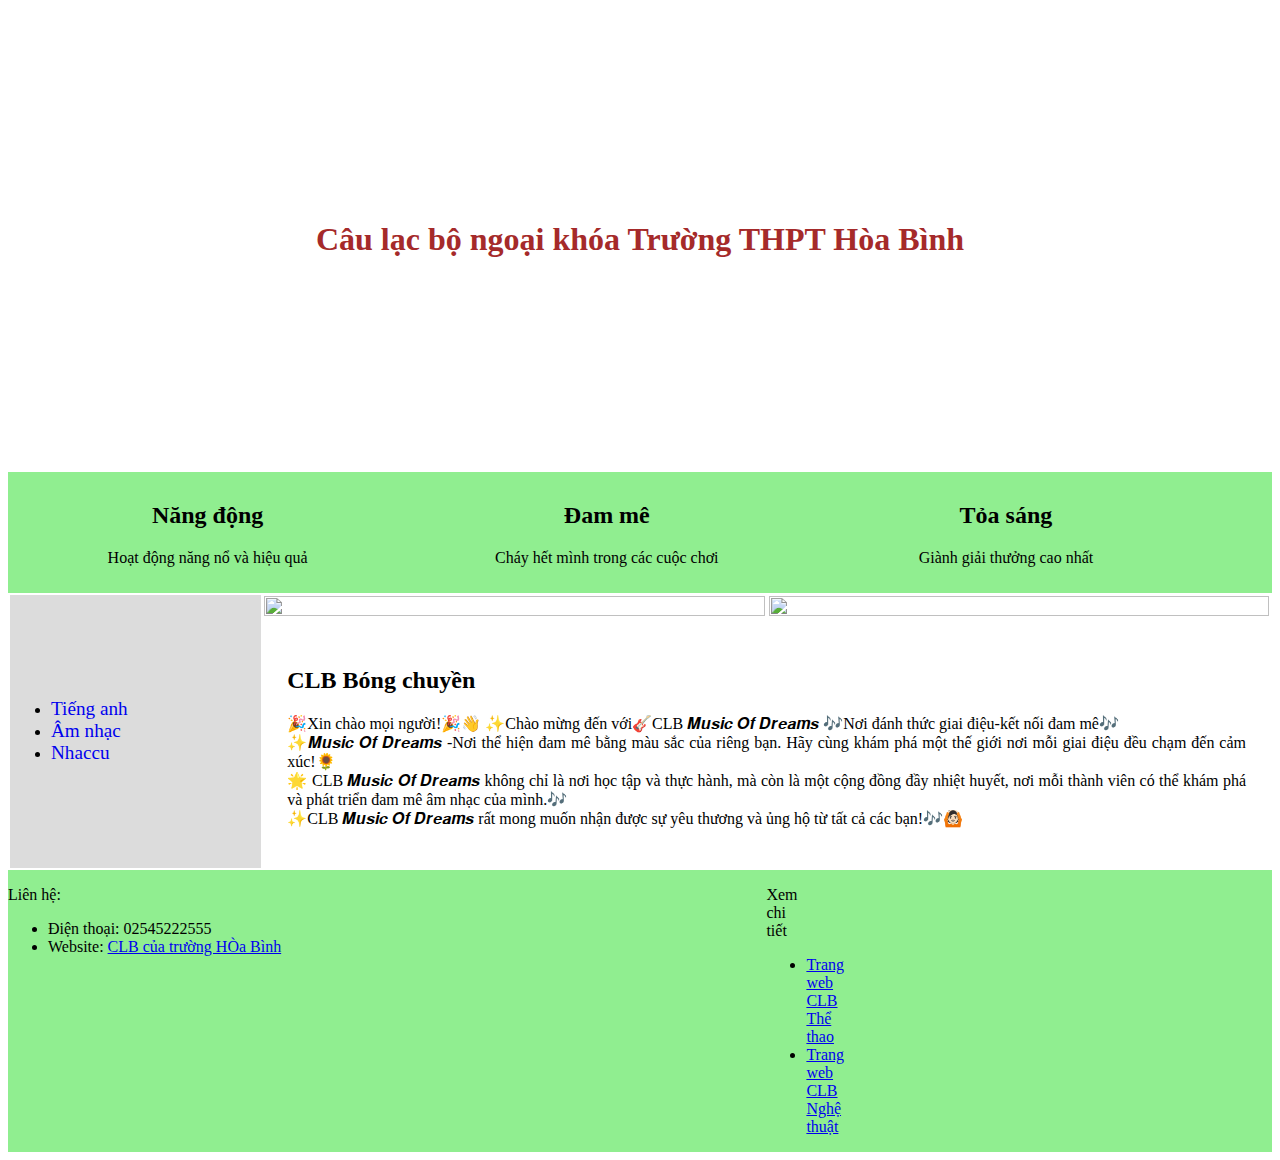
==== nghethuat.html @ 4404508f "Add files via upload" ====
<!DOCTYPE html>
<html>

<head>
  <meta charset="UTF-8">
  <meta name="viewport" content="width=device-width, initial-scale=1.0">
  <link rel="stylesheet" href="style.css">

    
</head>

<body>
    <header>
  <div class="banner">    
    <h1> Câu lạc bộ ngoại khóa Trường THPT Hòa Bình </h1></div>

    <div class="slogan">
       <div class="row">
        <div class="block_3"><h2> Năng động</h2><p>Hoạt động năng nổ và hiệu quả </p></div>
        <div class="block_3"><h2> Đam mê </h2><p>Cháy hết mình trong các cuộc chơi </p></div>
        <div class="block_3"><h2> Tỏa sáng</h2><p> Giành giải thưởng cao nhất </p></div>
    </div>
    </div>
     </header>
      <table width="100%">
        <tr>
          <td rowspan="2" style="background-color: gainsboro;">
          <ul>
     <li><a href="#Tienganh" class="menu">Tiếng anh</a></li>
      <li><a href="#Amnhac" class="menu">Âm nhạc</a></li>
      <li><a href="#Nhaccu" class="menu">Nhaccu </a></li>
     </ul>
      </td>
      <td width="40%"><img src="images'/am nhac.jpg" class="img"></td>
      <td width="40%"><img src="images'/tienganh.jpg" class="img"></td>
      </tr>
      <tr>
      <td colspan="2" style="text-align: justify; padding: 1.5em;">
      <h2 id="bongchuyen">CLB Bóng chuyền</h2>
      <p>🎉Xin chào mọi người!🎉👋
        ✨Chào mừng đến với🎸CLB 𝑴𝒖𝒔𝒊𝒄 𝑶𝒇 𝑫𝒓𝒆𝒂𝒎𝒔 🎶Nơi đánh thức giai điệu-kết nối đam mê🎶<br>
       ✨𝑴𝒖𝒔𝒊𝒄 𝑶𝒇 𝑫𝒓𝒆𝒂𝒎𝒔 -Nơi thể hiện đam mê bằng màu sắc của riêng bạn. Hãy cùng khám phá một thế giới nơi mỗi giai điệu đều chạm đến cảm xúc!🌻<br>
       🌟 CLB 𝑴𝒖𝒔𝒊𝒄 𝑶𝒇 𝑫𝒓𝒆𝒂𝒎𝒔 không chỉ là nơi học tập và thực hành, mà còn là một cộng đồng đầy nhiệt huyết, nơi mỗi thành viên có thể khám phá và phát triển đam mê âm nhạc của mình.🎶<br>
       ✨CLB 𝑴𝒖𝒔𝒊𝒄 𝑶𝒇 𝑫𝒓𝒆𝒂𝒎𝒔 rất mong muốn nhận được sự yêu thương và ủng hộ từ tất cả các bạn!🎶🙆🏻</p>
      </td>
      </tr>
    </table>
                  
                            <footer>
                                <div class="row">
                                    <div style="width:60%">
                                        <p> Liên hệ:</p>
                                        <ul>
                                            <li> Điện thoại: 02545222555</li>
                                            <li> Website: <a href="index.html" class="link"> CLB của trường HÒa Bình<a></li>
                                            </ul>
                                            </div>
                                    <div style="width:10%"></div>
                                    <div style="width:3%">
                                        <p> Xem chi tiết </p>
                                            <ul>
                                                <li><a href="thethao.html" class="link"> Trang web CLB Thể thao</a></li>
                                                <li><a href="nghethuat.html" class="link"> Trang web CLB Nghệ thuật</a></li>
                                            </ul>
                                    </div>
                                </div>
                            </footer>
</body>

</html>
---- style.css ----
.banner{
    background: url("images'/images\ 0.jpg"); text-align: center; color:brown;
    background-size: cover;
    padding-top: 12rem ;
    padding-bottom: 12rem;
    
}
.slogan{ text-align: center; width: 100%; }
.row{ 
    display:flex; flex-wrap: wrap; max-width: 100%; background-color: lightgreen;
}
.block_3{
    flex: 0 0 auto; width: 30%; margin:10px;
}
.img{ width: 100%; height:100%;}
.menu { font-size: 120%; text-decoration: none;}
.cell { text-align: justify;padding:1,5em}
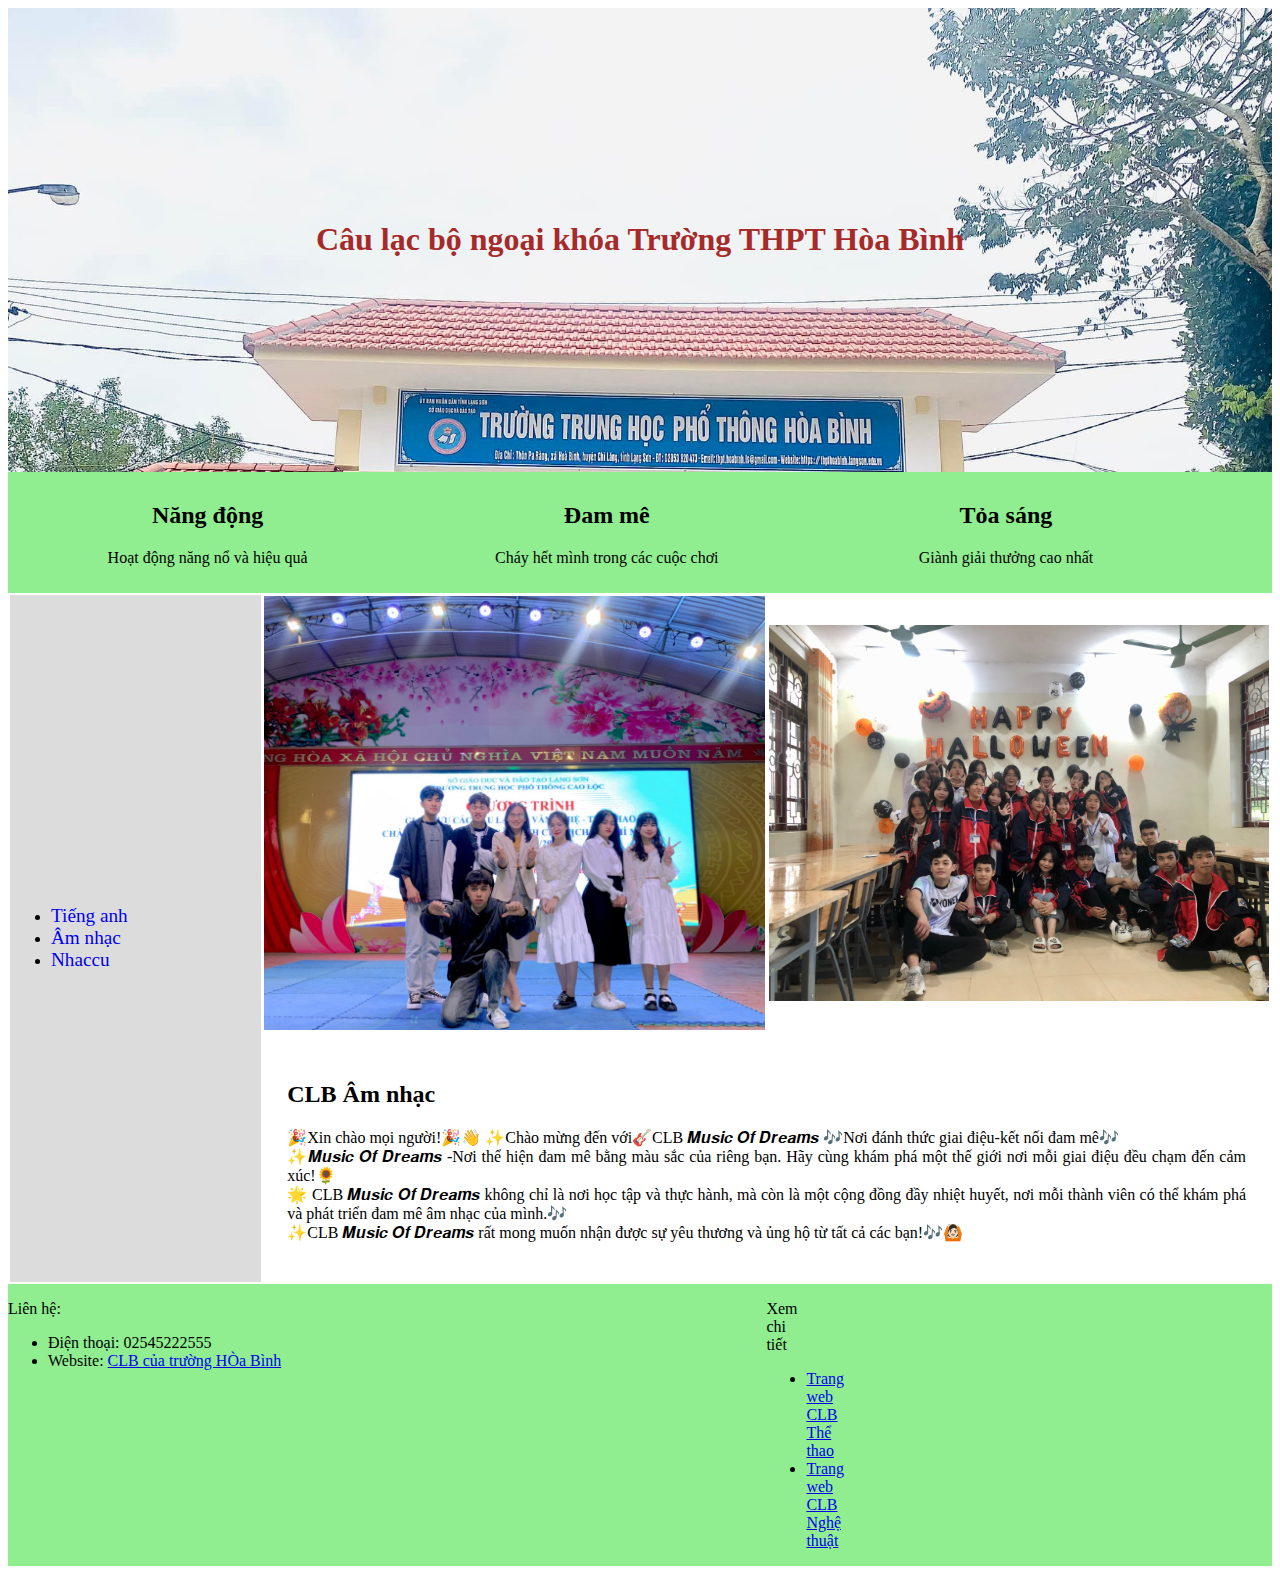
==== commit 0d52a63a: "Update nghethuat.html" ====
--- a/nghethuat.html
+++ b/nghethuat.html
@@ -36,7 +36,7 @@
       </tr>
       <tr>
       <td colspan="2" style="text-align: justify; padding: 1.5em;">
-      <h2 id="bongchuyen">CLB Bóng chuyền</h2>
+      <h2 id="bongchuyen">CLB Âm nhạc </h2>
       <p>🎉Xin chào mọi người!🎉👋
         ✨Chào mừng đến với🎸CLB 𝑴𝒖𝒔𝒊𝒄 𝑶𝒇 𝑫𝒓𝒆𝒂𝒎𝒔 🎶Nơi đánh thức giai điệu-kết nối đam mê🎶<br>
        ✨𝑴𝒖𝒔𝒊𝒄 𝑶𝒇 𝑫𝒓𝒆𝒂𝒎𝒔 -Nơi thể hiện đam mê bằng màu sắc của riêng bạn. Hãy cùng khám phá một thế giới nơi mỗi giai điệu đều chạm đến cảm xúc!🌻<br>
@@ -67,4 +67,4 @@
                             </footer>
 </body>
 
-</html>+</html>
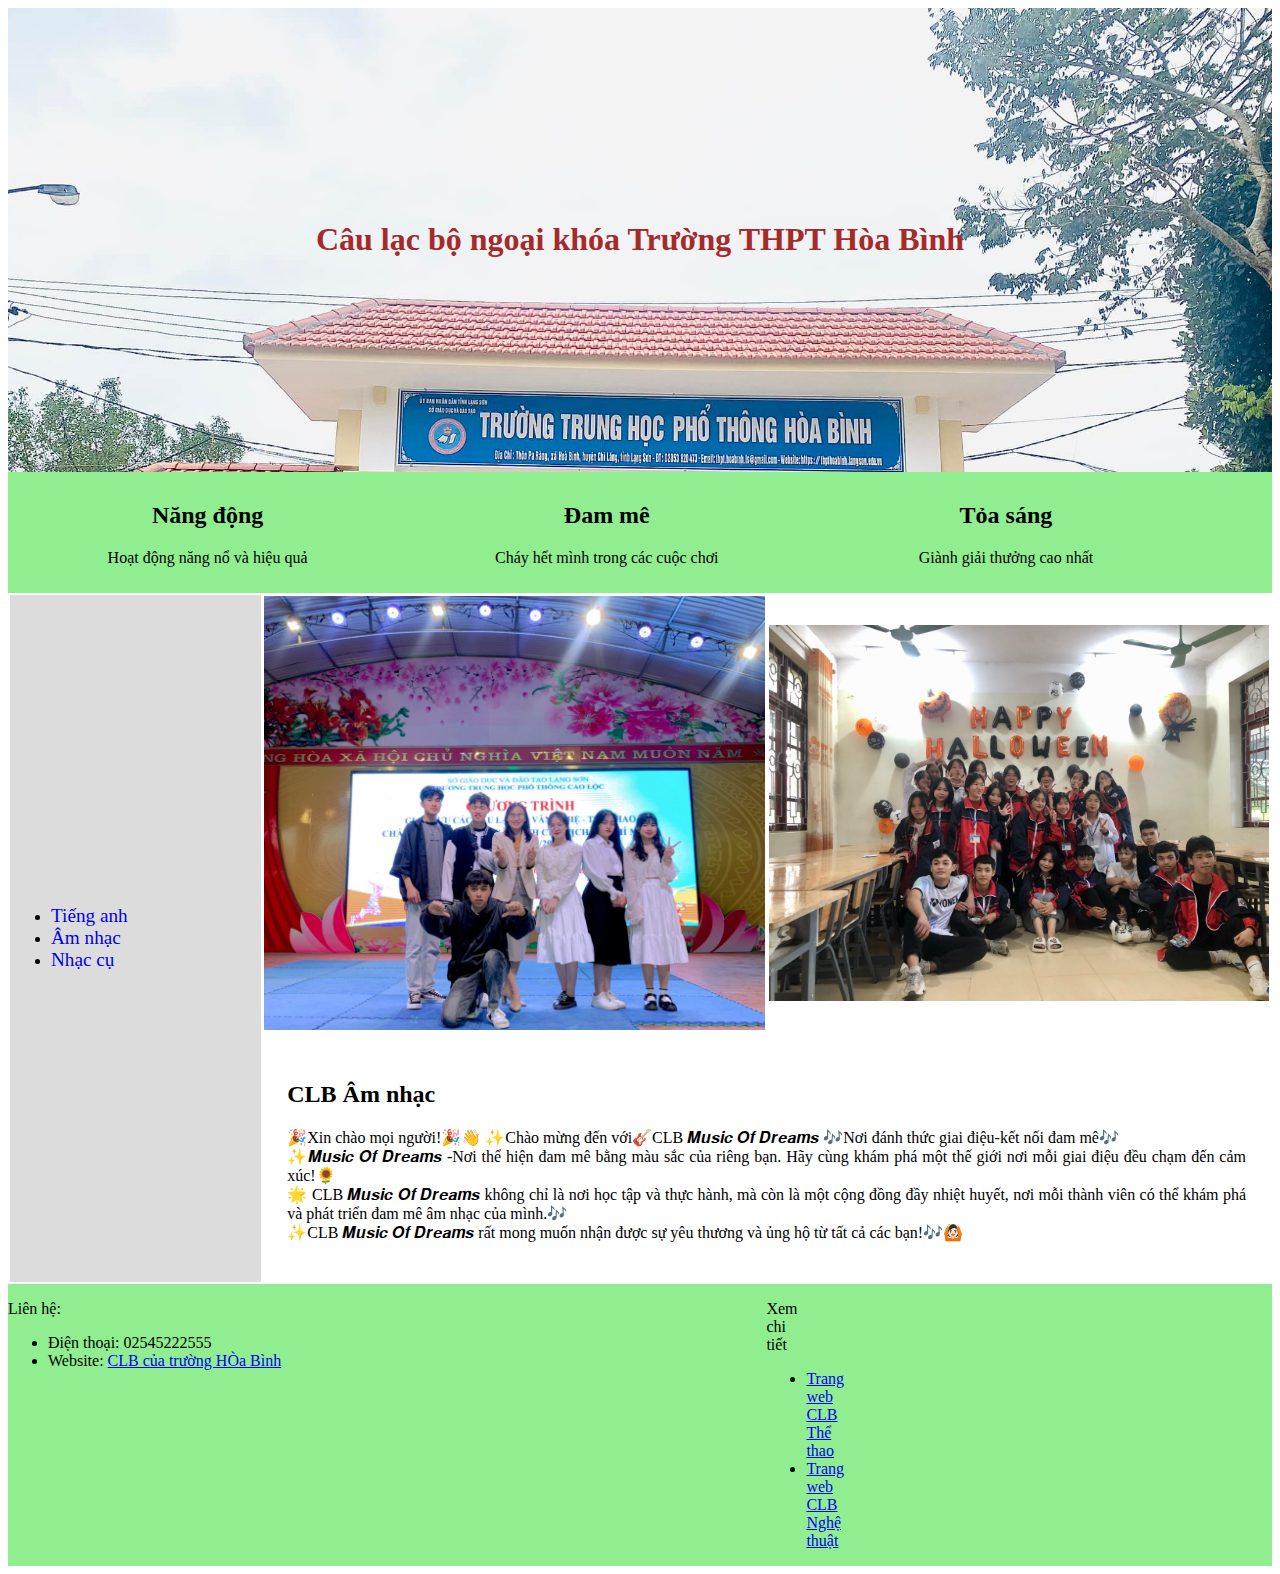
==== commit 3952bd30: "Update nghethuat.html" ====
--- a/nghethuat.html
+++ b/nghethuat.html
@@ -28,7 +28,7 @@
           <ul>
      <li><a href="#Tienganh" class="menu">Tiếng anh</a></li>
       <li><a href="#Amnhac" class="menu">Âm nhạc</a></li>
-      <li><a href="#Nhaccu" class="menu">Nhaccu </a></li>
+      <li><a href="#Nhaccu" class="menu">Nhạc cụ </a></li>
      </ul>
       </td>
       <td width="40%"><img src="images'/am nhac.jpg" class="img"></td>
